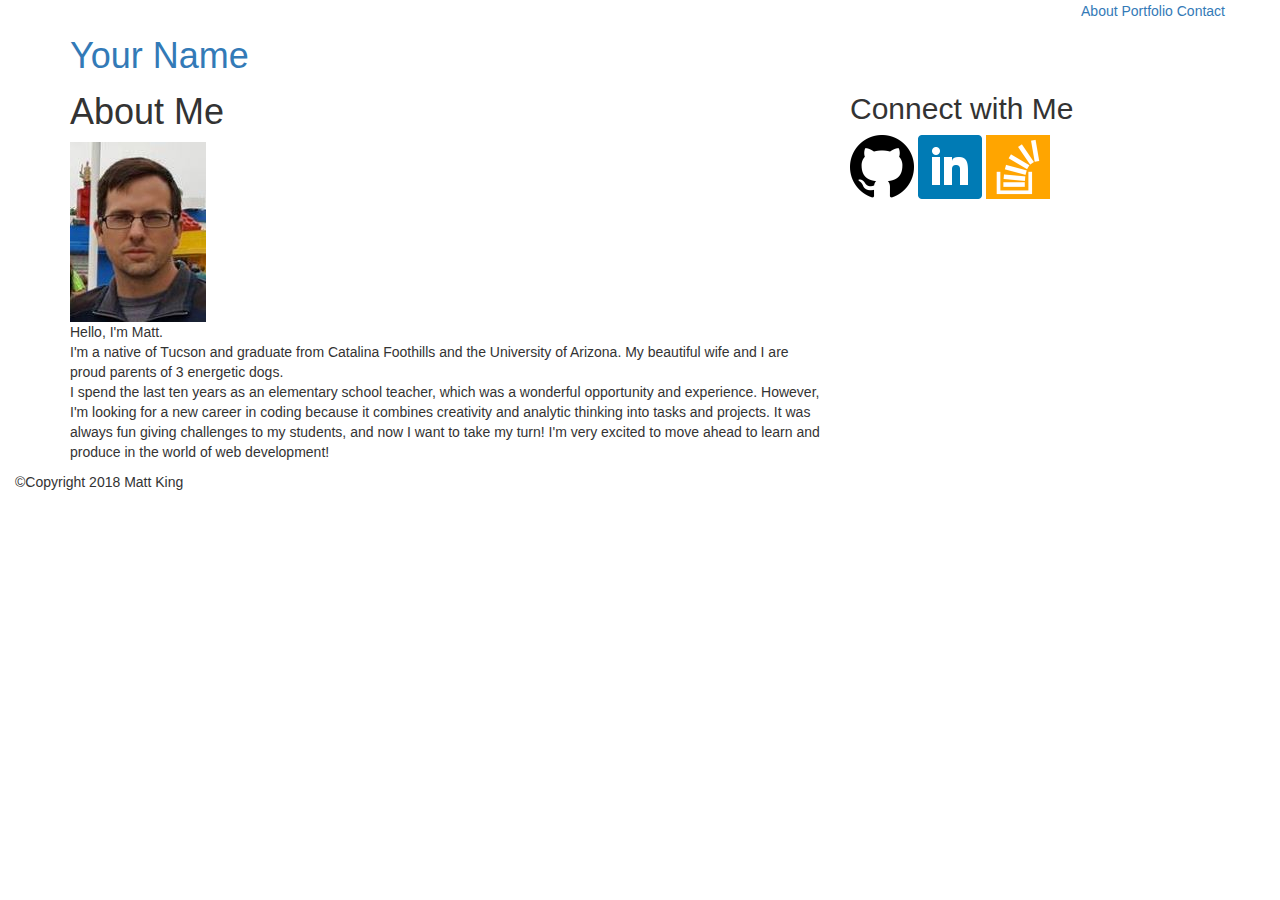
==== index.html @ 277cef68 "Navbar and Portfolio need work" ====
<!DOCTYPE html>
<html>
<head>
    <!--<meta charset="UTF-8">
        <meta name="viewport" content="width=devicewidth, initialscale=1">-->
        <link rel="stylesheet" href="https://maxcdn.bootstrapcdn.com/bootstrap/3.3.7/css/bootstrap.min.css" integrity="sha384-BVYiiSIFeK1dGmJRAkycuHAHRg32OmUcww7on3RYdg4Va+PmSTsz/K68vbdEjh4u" crossorigin="anonymous">
        <link rel="stylesheet" type="text/css" href="Assets/css/style.css">
	<title>About</title>
</head>
<body>

    <!--"fixed" attribute moves container to top-->
    <nav class="navbar navbar-top">
        <div class="container-fluid">
            <!--container below sets navbar parallel to content-->
            <div class="container">
                <div class="navbar-header">
                    <a class="navbar-brand" href="index.html"><h1>Your Name</h1></a>
                </div>
                <div class="navbar-nav navbar-right">
                    <a href="index.html">About</a>
                    <a href="portfolio.html">Portfolio</a>
                    <a href="contact.html">Contact</a>
                </div><!--/navbar-nav navbar-right-->
            </div><!--/container-->
        </div><!--/container-fluid-->
    </nav>

    <div class="container">
        <div class="row content">
            <div class="col-xs-12 col-md-8">
                <div class="article">
                    <h1>About Me</h1>

                    <img id="profile-pic" src="assets/images/profilepic.JPG" alt="profile-pic">	

                    <p>Hello, I'm Matt.<br>I'm a native of Tucson and graduate from Catalina Foothills and the University of Arizona. My beautiful wife and I are proud <italic>parents</italic> of 3 energetic dogs.<br>
                        I spend the last ten years as an elementary school teacher, which was a wonderful opportunity and experience. However, I'm looking for a new career in coding because it combines creativity and analytic thinking into tasks and projects. It was always fun giving challenges to my students, and now I want to take my turn!  I'm very excited to move ahead to learn and produce in the world of web development!</p>
                </div>
            </div><!--"col-sm-8"-->

            <div class=" col-xs-12 col-md-4">
                <div class="aside">
                    <h2>Connect with Me</h2>
                        <div class="media-links">
                            <a href="https://github.com/mtking78" target="_blank"><img src="assets/images/logo_github.png" width="64px">
                            </a>
                            <a href="https://www.linkedin.com/in/mtking78/" target="_blank"><img src="assets/images/logo_linkedin.png" width="64px">
                            </a>
                            <a href="https://stackoverflow.com/users/9213176/matt-king" target="_blank"><img src="assets/images/logo_stackoverflow.png" width="64px">
                            </a>
                        </div>
                </div>
            </div><!--"col-sm-4"-->
        </div>
    </div>

    <footer class="container-fluid">
        &copy;Copyright 2018 Matt King
    </footer>
</body>
</html>
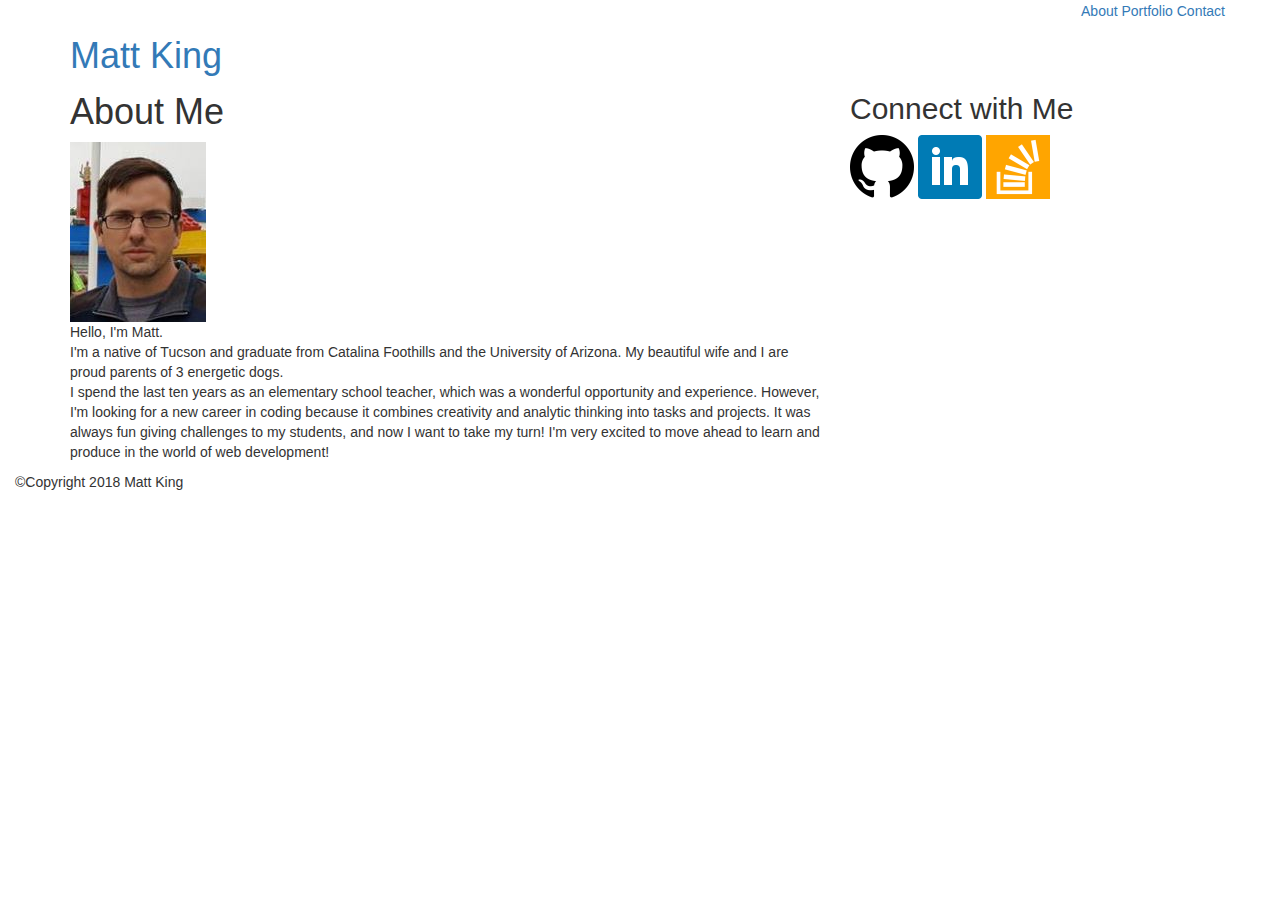
==== commit e0b983ba: "Ready for Inspection" ====
--- a/index.html
+++ b/index.html
@@ -1,8 +1,8 @@
 <!DOCTYPE html>
 <html>
 <head>
-    <!--<meta charset="UTF-8">
-        <meta name="viewport" content="width=devicewidth, initialscale=1">-->
+        <meta charset="UTF-8">
+        <meta name="viewport" content="width=devicewidth, initialscale=1">
         <link rel="stylesheet" href="https://maxcdn.bootstrapcdn.com/bootstrap/3.3.7/css/bootstrap.min.css" integrity="sha384-BVYiiSIFeK1dGmJRAkycuHAHRg32OmUcww7on3RYdg4Va+PmSTsz/K68vbdEjh4u" crossorigin="anonymous">
         <link rel="stylesheet" type="text/css" href="Assets/css/style.css">
 	<title>About</title>
@@ -15,12 +15,12 @@
             <!--container below sets navbar parallel to content-->
             <div class="container">
                 <div class="navbar-header">
-                    <a class="navbar-brand" href="index.html"><h1>Your Name</h1></a>
+                    <a class="navbar-brand" href="index.html"><h1>Matt King</h1></a>
                 </div>
                 <div class="navbar-nav navbar-right">
-                    <a href="index.html">About</a>
-                    <a href="portfolio.html">Portfolio</a>
-                    <a href="contact.html">Contact</a>
+                    <a href="index.html" class="navbar-link">About</a>
+                    <a href="portfolio.html" class="navbar-link">Portfolio</a>
+                    <a href="contact.html" class="navbar-link">Contact</a>
                 </div><!--/navbar-nav navbar-right-->
             </div><!--/container-->
         </div><!--/container-fluid-->
@@ -28,7 +28,7 @@
 
     <div class="container">
         <div class="row content">
-            <div class="col-xs-12 col-md-8">
+            <div class="col-xs-12 col-sm-12 col-md-8 col-lg-8">
                 <div class="article">
                     <h1>About Me</h1>
 
@@ -39,7 +39,7 @@
                 </div>
             </div><!--"col-sm-8"-->
 
-            <div class=" col-xs-12 col-md-4">
+            <div class="col-xs-12 col-sm-12 col-md-4 col-lg-4">
                 <div class="aside">
                     <h2>Connect with Me</h2>
                         <div class="media-links">
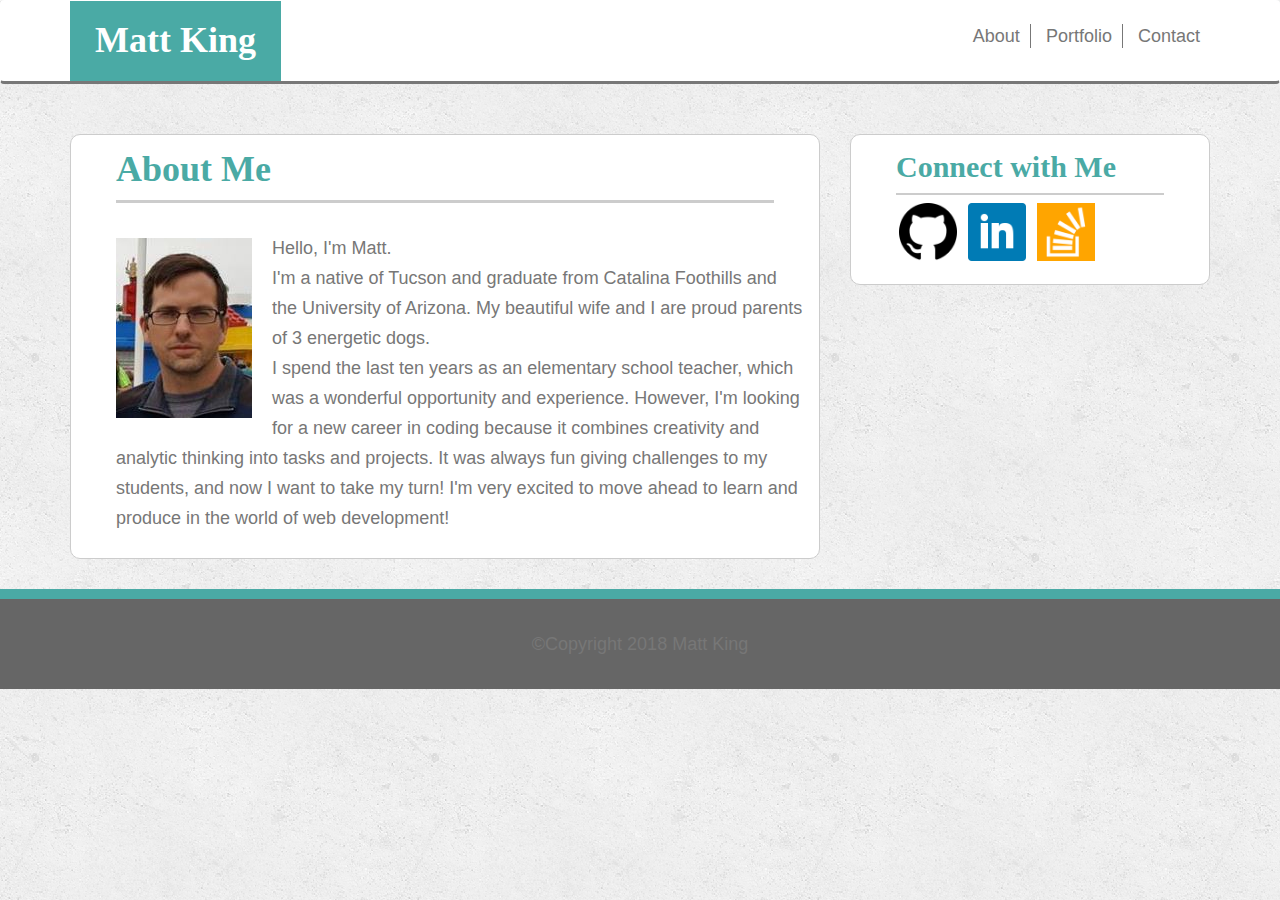
==== commit a8609a32: "Fixed css path" ====
--- a/index.html
+++ b/index.html
@@ -4,7 +4,7 @@
         <meta charset="UTF-8">
         <meta name="viewport" content="width=devicewidth, initialscale=1">
         <link rel="stylesheet" href="https://maxcdn.bootstrapcdn.com/bootstrap/3.3.7/css/bootstrap.min.css" integrity="sha384-BVYiiSIFeK1dGmJRAkycuHAHRg32OmUcww7on3RYdg4Va+PmSTsz/K68vbdEjh4u" crossorigin="anonymous">
-        <link rel="stylesheet" type="text/css" href="Assets/css/style.css">
+        <link rel="stylesheet" type="text/css" href="assets/css/style.css">
 	<title>About</title>
 </head>
 <body>
--- a/assets/css/style.css
+++ b/assets/css/style.css
@@ -0,0 +1,147 @@
+* {
+	box-sizing: border-box;
+}
+
+body {
+	background: url(../images/background_concreteseamless.png);
+	font-family: 'Arial', 'Helvetica Neue', Helvetica, sans-serif;
+	font-size: 18px;
+	line-height: 30px;
+	color: #777;
+	/*next 2 lines keep footer sticky*/
+	/*display: flex;
+	flex-direction: column;
+	height: 100vh;
+	margin: 0 auto;*/
+}
+
+h1, h2, h3 {
+	font-family: Georgia, Times, Times New Roman, serif;
+	font-weight: bold;
+	padding-bottom: 10px;
+}
+
+a {
+	color: #777;
+	text-decoration: none;
+}
+
+.navbar {
+	background-color: #fff;
+	border-bottom: 3px solid #777;
+}
+
+.navbar .container {
+	padding-left: 30px;
+	padding-right: 30px;
+}
+
+.navbar-brand {
+	color: #fff;
+	background-color: #4aaaa5;
+	height: 80px;
+	padding: 0px;
+}
+
+.navbar-brand h1 {
+	padding: 0px 25px;
+}
+
+.navbar-right {
+	margin-top: 20px;
+}
+
+.navbar-right a {
+	padding: 2px 10px;
+	border-right: 1px solid #777;
+}
+
+.navbar-right a:last-child {
+	border-right: none;
+}
+
+/*---Main Section---*/
+
+.article, .aside {
+	background-color: #fff;
+	padding: 15px;
+	border: 1px solid #ccc;
+	border-radius: 10px;
+	margin-top: 30px;
+}
+
+.article h1 {
+	font-family: 'Georgia', Times, Times New Roman, serif;
+	color: #4aaaa5;
+	border-bottom: 3px solid #ccc;
+	margin: 0px 30px 30px 30px;
+}
+
+.article #profile-pic {
+	padding: 5px 20px 5px 30px;
+	float: left;
+}
+
+.article p {
+	padding-left: 30px;
+}
+
+.aside h2 {
+	font-family: 'Georgia', Times, Times New Roman, serif;
+	color: #4aaaa5;
+	border-bottom: 2px solid #ccc;
+	margin: 0px 30px;
+}
+
+.aside .media-links {
+	align-items: center;
+	margin: 5px 30px;
+}
+
+.aside img {
+	width: 30%;
+	max-width: 64px;
+	padding: 1%;
+}
+
+/*---Footer---*/
+
+footer {
+	background-color: #666;
+	text-align: center;
+	color: #777;
+	width: 100%;
+	padding: 30px;
+	margin-top: 30px;
+	border-top: 10px solid #4aaaa5;
+}
+
+/*---Portfolio---*/
+
+.thumbnail {
+	border: none;
+    position: relative;
+    padding: 10px 30px 0px 30px;
+}
+
+.pic-label {
+	background-color: #4aaaa5;
+	color: #fff;
+	text-align: center;
+	padding-top: 10px;
+}
+
+.thumbnail .caption {
+	width: 100%;
+	padding: 0px 30px;
+	position: absolute;
+	bottom: 5%;
+	left: 0;
+}
+
+/*---Contact---*/
+
+button {
+	background-color: #4aaaa5;
+	color: #fff;
+}